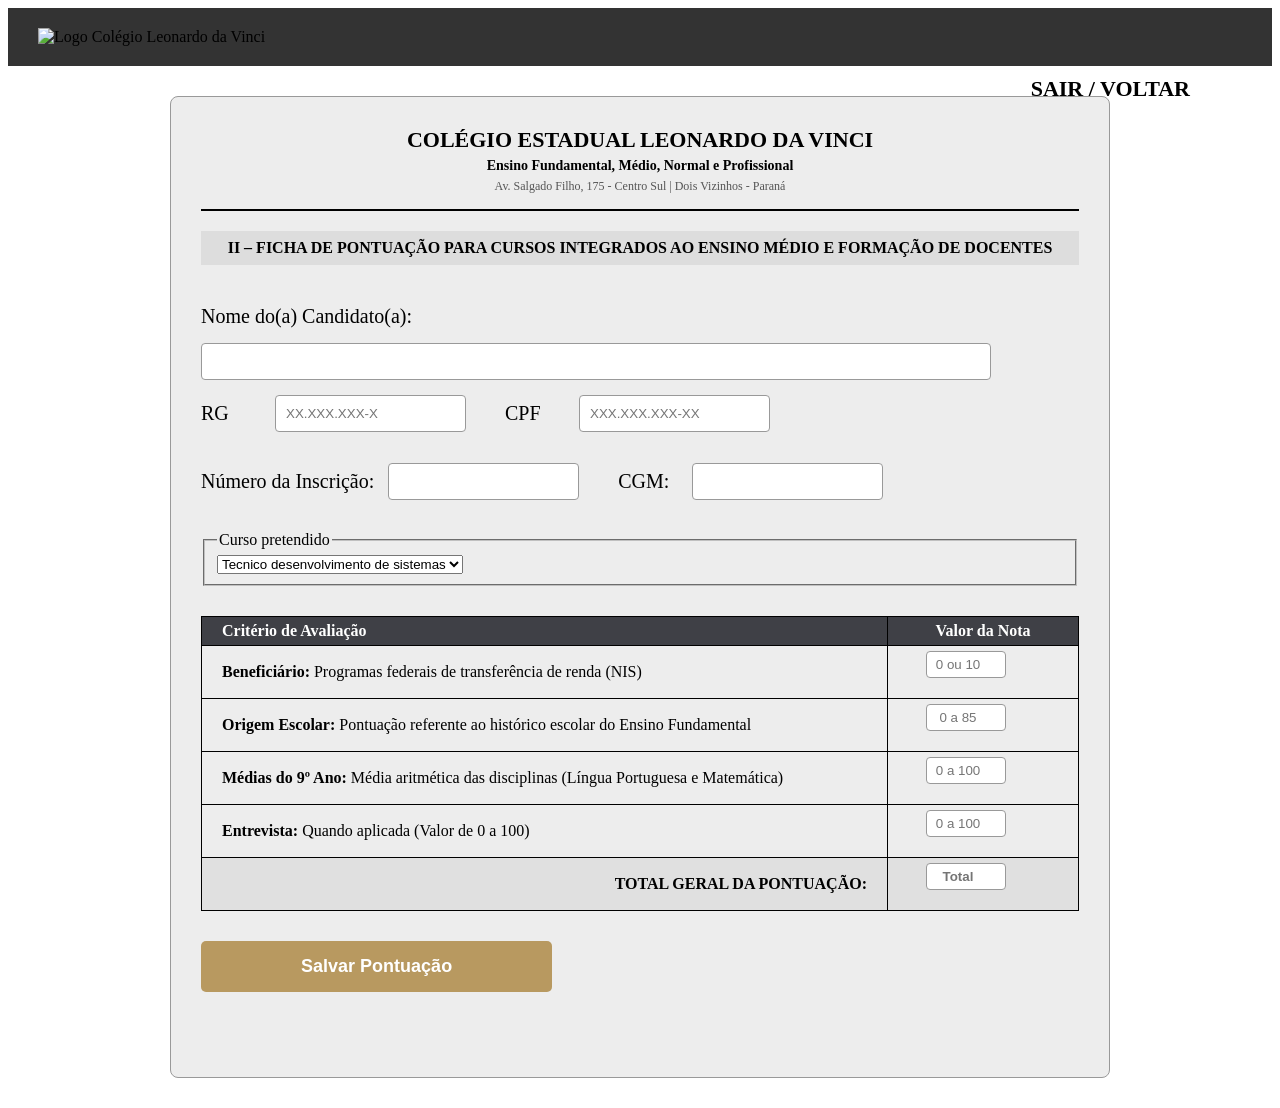
==== admin.html @ e14a4ca6 "Add files via upload" ====
<!DOCTYPE html>
<html lang="pt-br">
<head>
    <meta charset="utf-8">
    <title>Painel Admin - Ficha de Pontuação</title>
    <link rel="stylesheet" href="Questionario.css">
</head>
<body>
    <header>
        <div class="caixa">
            <img src="imagens/Logo.png" width="200" height="100" alt="Logo Colégio Leonardo da Vinci">
            <nav>
                <ul>
                    <li><a href="Questionario.html">Sair / Voltar</a></li>
                </ul>
            </nav>
        </div>
    </header>

    <main>
        <div class="formulario-container">
            <!-- Cabeçalho Oficial do Colégio baseado no Documento -->
            <div style="text-align: center; border-bottom: 2px solid #000000; padding-bottom: 15px; margin-bottom: 20px;">
                <p style="font-size: 22px; font-weight: bold; margin: 0 0 5px 0; text-transform: uppercase;">Colégio Estadual Leonardo da Vinci</p>
                <p style="font-size: 14px; margin: 0; font-weight: bold;">Ensino Fundamental, Médio, Normal e Profissional</p>
                <p style="font-size: 12px; margin: 5px 0 0 0; color: #555555;">Av. Salgado Filho, 175 - Centro Sul | Dois Vizinhos - Paraná</p>
            </div>

            <p style="font-size: 16px; font-weight: bold; text-align: center; margin-bottom: 25px; text-transform: uppercase; background-color: #ddd; padding: 8px;">
                II – Ficha de Pontuação para Cursos Integrados ao Ensino Médio e Formação de Docentes
            </p>

            <form>
                <!-- Usando os mesmos IDs padrão que você já conhece -->
                <label for="nomesobrenome">Nome do(a) Candidato(a):</label>
                <input type="text" id="nomesobrenome" class="input-padrao" required>
                
                <label for="rg">RG</label>
                <input type="text" id="rg" class="menor" required placeholder="XX.XXX.XXX-X">

                <label for="cpf">CPF</label>
                <input type="text" id="cpf" class="menor" required placeholder="XXX.XXX.XXX-XX">
                <p></p>

                <!-- Campos específicos do topo da folha de admin -->
                <label for="inscricao">Número da Inscrição:</label>
                <input type="text" id="inscricao" class="menor" required>

                <label for="cgm">CGM:</label>
                <input type="text" id="cgm" class="menor">
                <p></p>

                <fieldset> 
                    <legend>Curso pretendido</legend>
                    <select>
                        <option>Tecnico desenvolvimento de sistemas</option>
                        <option>Enfermagem</option>
                        <option>Docente</option>
                    </select>
                </fieldset>

                <!-- TABELA DE PONTUAÇÃO (IGUAL AO DOCUMENTO) -->
                <table style="width: 100%; border-collapse: collapse; margin: 30px 0;">
                    <thead>
                        <tr>
                            <th style="text-align: left;">Critério de Avaliação</th>
                            <th style="width: 150px; text-align: center;">Valor da Nota</th>
                        </tr>
                    </thead>
                    <tbody>
                        <tr>
                            <td><strong>Beneficiário:</strong> Programas federais de transferência de renda (NIS)</td>
                            <td style="text-align: center;"><input type="number" min="0" max="10" placeholder="0 ou 10" style="width: 80px; padding: 5px; text-align: center;"></td>
                        </tr>
                        <tr>
                            <td><strong>Origem Escolar:</strong> Pontuação referente ao histórico escolar do Ensino Fundamental</td>
                            <td style="text-align: center;"><input type="number" min="0" max="85" placeholder="0 a 85" style="width: 80px; padding: 5px; text-align: center;"></td>
                        </tr>
                        <tr>
                            <td><strong>Médias do 9º Ano:</strong> Média aritmética das disciplinas (Língua Portuguesa e Matemática)</td>
                            <td style="text-align: center;"><input type="number" min="0" max="100" placeholder="0 a 100" style="width: 80px; padding: 5px; text-align: center;"></td>
                        </tr>
                        <tr>
                            <td><strong>Entrevista:</strong> Quando aplicada (Valor de 0 a 100)</td>
                            <td style="text-align: center;"><input type="number" min="0" max="100" placeholder="0 a 100" style="width: 80px; padding: 5px; text-align: center;"></td>
                        </tr>
                        <tr style="background-color: #e0e0e0; font-weight: bold;">
                            <td style="text-align: right; padding-right: 20px;">TOTAL GERAL DA PONTUAÇÃO:</td>
                            <td style="text-align: center;"><input type="number" readonly placeholder="Total" style="width: 80px; padding: 5px; text-align: center; font-weight: bold; background-color: #fff;"></td>
                        </tr>
                    </tbody>
                </table>

                <div style="margin-top: 25px;">
                    <input type="submit" value="Salvar Pontuação" class="Enviar">
                </div>
            </form>
        </div>
    </main>

    <footer>
        <!-- Rodapé -->
    </footer>
</body>
</html>
---- Questionario.css ----
.caixa{
  background-color: #333333;
  padding: 20px 30px;
}


li{
	font-size: 20px;
}

.textotamanho{
	font-size: 20px;
}

nav{
	position: absolute;
	top: 60px;
	right: 90px;
}

nav li{
	display: inline;
	margin: 0 0 0 15px;
}

nav a{
	text-decoration: none; /*remove o sublinhado*/
	color: #000000;
	font-size: 22px;
	font-weight: bold; /*negrito*/
	text-transform: uppercase;
}

.formulario-container {
    background-color: #ededed; 
    border: 1px solid #999999; 
    width: 940px;               
    margin: 30px auto;         
    padding: 30px;             
    box-sizing: border-box;     
    border-radius: 8px;           
 }

table{
	margin: 20px 0 40px;
}

thead{
	background: #3f4046;
	color: white ;
	font-weight: bold;
} 

td ,th{
	border: 1px solid #000000;
	padding: 5px 20px;
} 

form{
	margin: 40px 0; /*cima e baixo, laterais*/
}

form label {
    display: inline-block;
    width: auto;             /* Faz a label ter apenas o tamanho exato do texto dela */
    min-width: 60px;         /* Garante um tamanho mínimo pequeno para alinhar de leve */
    font-size: 20px;
    margin: 0 10px 15px 0;   /* O 10px cria um espaço pequeno e perfeito entre a palavra e a caixa */
    vertical-align: middle;

}


/* Configura o estilo padrão de todas as caixas de texto */
form input {
    display: inline-block;
    padding: 10px;
    margin: 0 35px 15px 0;      /* Espaço entre as linhas do formulário */
    border: 1px solid #999999;
    border-radius: 4px;
    box-sizing: border-box; /* Garante que o padding não aumente o tamanho da caixa */
    vertical-align: middle;
}

/*form input, form textarea{*/
.input-padrao{	
	padding: 10px;
	width: 90%;
}


.Enviar{
	width: 40%;
	padding: 15px 0;
	background: rgb(184, 153, 96);
	color: white;
	font-weight: bold;
	font-size: 18px;
	border: none;
	border-radius: 5px;
	transition: 1s all;
	cursor: pointer;
	/*CSS3 permite trabalhar com transições que antes só era possivel no javascript*/
}
.Enviar:hover{
	background-color: darkorange;

	/*transform: rotate(0.2deg)*/
	/*a propriedade teransform do CSS3 .Permite adicionar uma serie de efeitos como aumento, rotação etc.*/
	transform: scale(1.01);/*utiliza % como referencia 1,05= 105%*/
	}
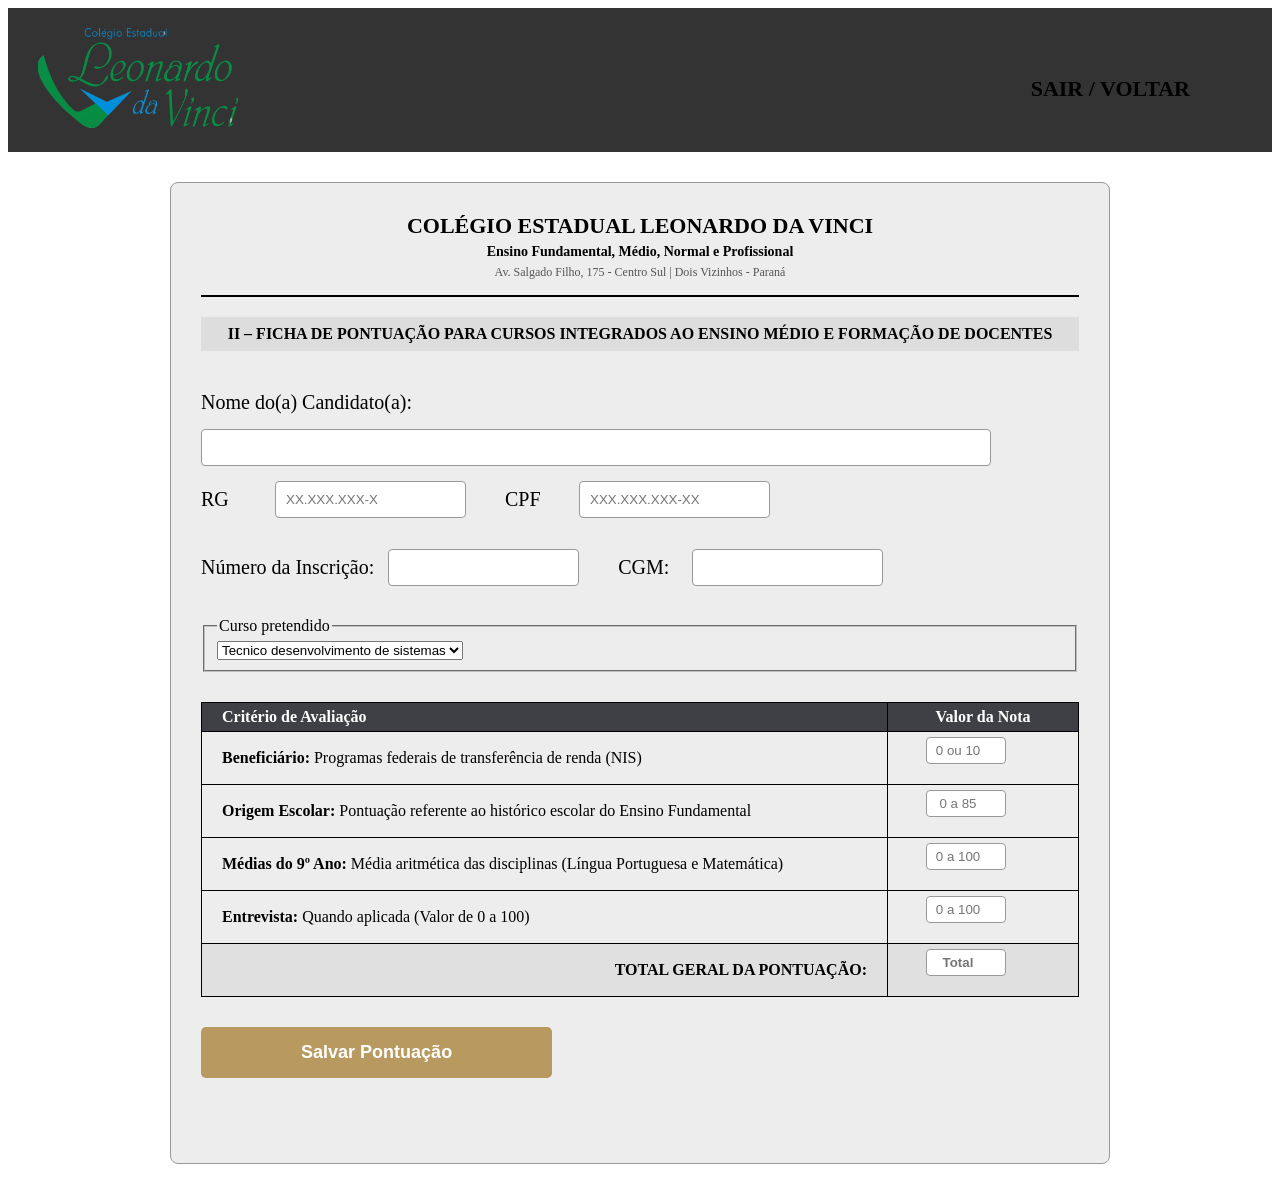
==== commit 3abcc18f: "foto resolvida" ====
--- a/admin.html
+++ b/admin.html
@@ -8,7 +8,7 @@
 <body>
     <header>
         <div class="caixa">
-            <img src="imagens/Logo.png" width="200" height="100" alt="Logo Colégio Leonardo da Vinci">
+            <img src="Imagens/Logo.png" width="200" height="100" alt="Logo Colégio Leonardo da Vinci">
             <nav>
                 <ul>
                     <li><a href="Questionario.html">Sair / Voltar</a></li>
